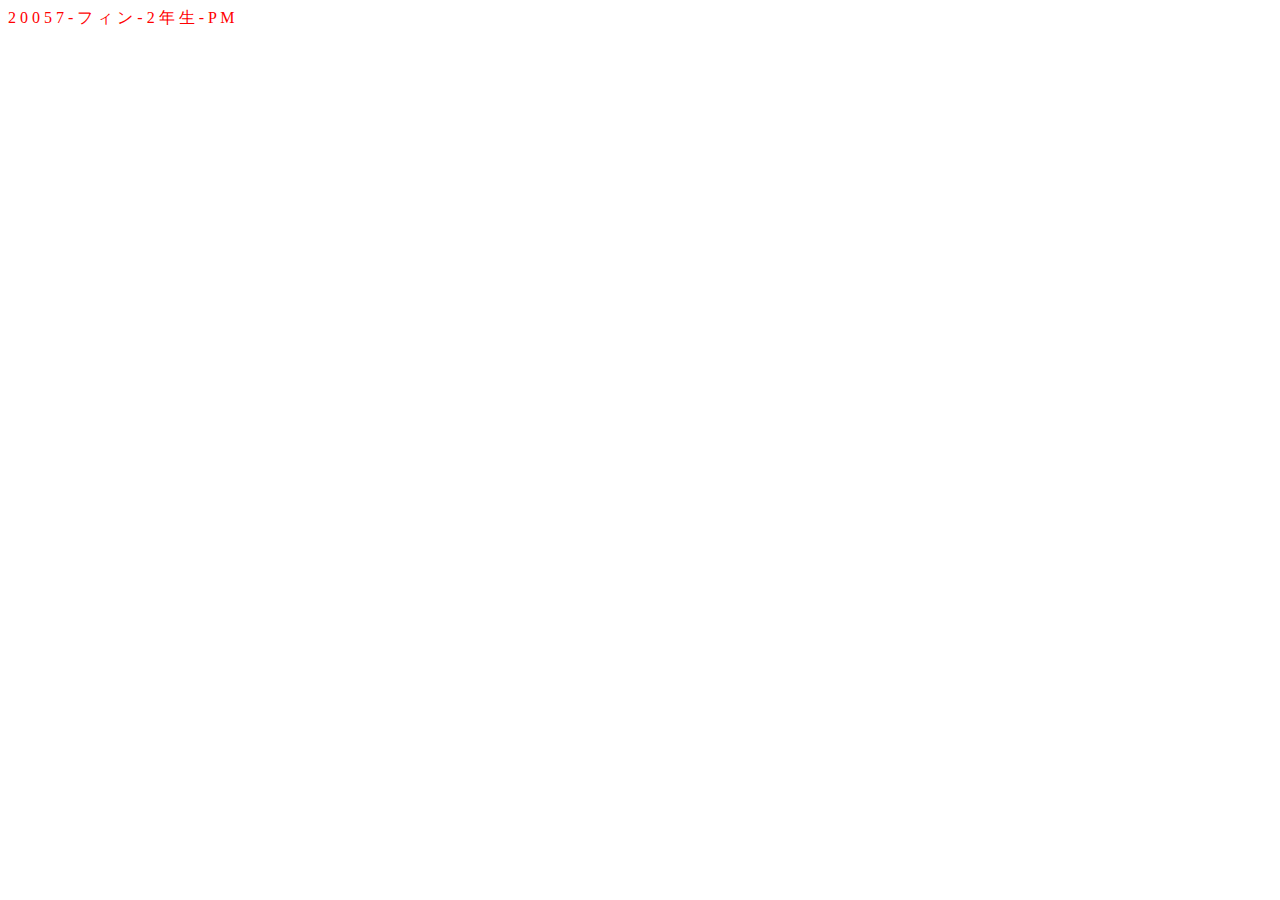
==== VN.HTML @ b3b5386b "edit css show menu mobile" ====
<!DOCTYPE html>
<html lang="en">

<head>
    <meta charset="UTF-8">
    <meta http-equiv="X-UA-Compatible" content="IE=edge">
    <meta name="viewport" content="width=device-width, initial-scale=1.0">
    <title>Document</title>
</head>

<body>
    <div class="waviy" id="colorlogo">
        <span style="--i:1">2</span>
        <span style="--i:2">0</span>
        <span style="--i:3">0</span>
        <span style="--i:4">5</span>
        <span style="--i:5">7</span>
        <span style="--i:6">-</span>
        <span style="--i:7">フ</span>
        <span style="--i:8">ィ</span>
        <span style="--i:9">ン</span>
        <span style="--i:10">-</span>
        <span style="--i:11">2</span>
        <span style="--i:12">年</span>
        <span style="--i:13">生</span>
        <span style="--i:14">-</span>
        <span style="--i:15">P</span>
        <span style="--i:16">M</span>
    </div>
    <script>
        let colorName = ["red", "orange", "yellow", "lime", "green", "teal", "moccasin", "SlateBlue", "Coral", "MediumTurquoise", "Sienna", "snow"];
        let ColorLogo;
        setInterval(() => {
            ColorLogo = colorName[Math.floor(Math.random() * colorName.length)];
            document.getElementById('colorlogo').style.color = ColorLogo;
            console.log(ColorLogo);
        }, 2000)
    </script>
    <style>
        #colorlogo {
            color: red;
            animation-delay: 2s;
        }
    </style>
</body>

</html>
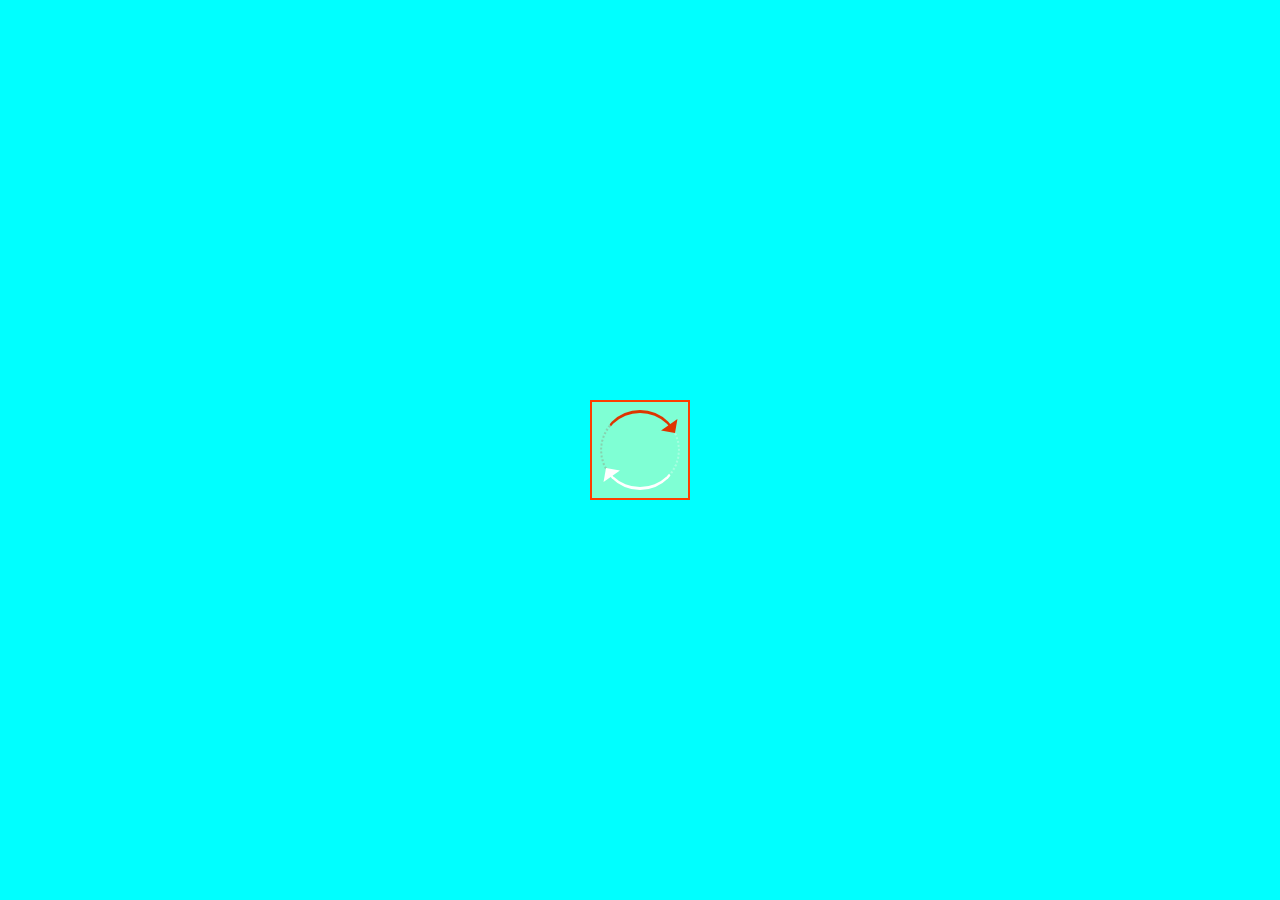
==== commit 8f269618: "add onloader, edit css show meni header mobile" ====
--- a/VN.HTML
+++ b/VN.HTML
@@ -6,42 +6,170 @@
     <meta http-equiv="X-UA-Compatible" content="IE=edge">
     <meta name="viewport" content="width=device-width, initial-scale=1.0">
     <title>Document</title>
+    <style>
+        * {
+            padding: 0;
+            margin: 0;
+        }
+        
+        #huynh {
+            width: 100%;
+            height: 100%;
+            text-align: center;
+            position: fixed;
+            background-color: aqua;
+            z-index: 256;
+        }
+        
+        #huynh .onloader {
+            position: absolute;
+            top: 50%;
+            right: 50%;
+            transform: translate(50%, -50%);
+            background-color: aquamarine;
+        }
+        
+        #huynh .onloader-name {
+            position: absolute;
+            bottom: 50%;
+            right: 50%;
+            transform: translate(50%, 50%);
+        }
+        /* CSS onloader*/
+        
+        .onloader {
+            width: 100px;
+            height: 100px;
+            display: inline-block;
+            position: relative;
+        }
+        
+        .onloader::after,
+        .onloader::before {
+            content: '';
+            box-sizing: border-box;
+            width: 100px;
+            height: 100px;
+            border: 2px solid #FFF;
+            position: absolute;
+            left: 0;
+            top: 0;
+            animation: rotation 2s ease-in-out infinite alternate;
+        }
+        
+        .onloader::after {
+            border-color: #FF3D00;
+            animation-direction: alternate-reverse;
+        }
+        
+        @keyframes rotation {
+            0% {
+                transform: rotate(0deg);
+            }
+            100% {
+                transform: rotate(360deg);
+            }
+        }
+        
+        .onloader-small {
+            width: 80px;
+            height: 80px;
+            display: inline-block;
+            position: relative;
+            border-width: 3px 2px 3px 2px;
+            border-style: solid dotted solid dotted;
+            border-color: #de3500 rgba(255, 255, 255, 0.3) #fff rgba(151, 107, 93, 0.3);
+            border-radius: 50%;
+            box-sizing: border-box;
+            animation: 2s rotate linear infinite;
+            margin-top: 10px;
+        }
+        
+        .onloader-small:before,
+        .onloader-small:after {
+            content: '';
+            top: 0;
+            left: 0;
+            position: absolute;
+            border: 10px solid transparent;
+            border-bottom-color: #fff;
+            transform: translate(-6px, 45px) rotate(-35deg);
+        }
+        
+        .onloader-small:after {
+            border-color: #de3500 #0000 #0000 #0000;
+            transform: translate(63px, 10px) rotate(-35deg);
+        }
+        
+        @keyframes rotate {
+            100% {
+                transform: rotate(360deg)
+            }
+        }
+        
+        .onloader-name {
+            color: blue;
+            display: inline-block;
+            font-family: Arial, Helvetica, sans-serif;
+            position: relative;
+        }
+        
+        .onloader-name:before {
+            content: '';
+            animation: 2s print linear alternate infinite;
+        }
+        
+        .onloader-name:after {
+            content: '';
+            position: absolute;
+            right: -4px;
+            top: 50%;
+            transform: translatey(-45%);
+            background: currentColor;
+            opacity: 1;
+            animation: 0.2s blink steps(2) infinite;
+        }
+        
+        @keyframes blink {
+            0% {
+                visibility: hidden;
+            }
+            100% {
+                visibility: visible;
+            }
+        }
+        
+        @keyframes print {
+            0% {
+                content: 'P'
+            }
+            20% {
+                content: 'PV'
+            }
+            40% {
+                content: 'PVH'
+            }
+            80% {
+                content: 'PVH.'
+            }
+            80% {
+                content: 'PVH..'
+            }
+            100% {
+                content: 'PVH...'
+            }
+        }
+    </style>
 </head>
 
 <body>
-    <div class="waviy" id="colorlogo">
-        <span style="--i:1">2</span>
-        <span style="--i:2">0</span>
-        <span style="--i:3">0</span>
-        <span style="--i:4">5</span>
-        <span style="--i:5">7</span>
-        <span style="--i:6">-</span>
-        <span style="--i:7">フ</span>
-        <span style="--i:8">ィ</span>
-        <span style="--i:9">ン</span>
-        <span style="--i:10">-</span>
-        <span style="--i:11">2</span>
-        <span style="--i:12">年</span>
-        <span style="--i:13">生</span>
-        <span style="--i:14">-</span>
-        <span style="--i:15">P</span>
-        <span style="--i:16">M</span>
+    <div id="huynh">
+        <div class="onloader">
+            <div class="onloader-small"></div>
+        </div>
+        <div class="onloader-name">
+        </div>
     </div>
-    <script>
-        let colorName = ["red", "orange", "yellow", "lime", "green", "teal", "moccasin", "SlateBlue", "Coral", "MediumTurquoise", "Sienna", "snow"];
-        let ColorLogo;
-        setInterval(() => {
-            ColorLogo = colorName[Math.floor(Math.random() * colorName.length)];
-            document.getElementById('colorlogo').style.color = ColorLogo;
-            console.log(ColorLogo);
-        }, 2000)
-    </script>
-    <style>
-        #colorlogo {
-            color: red;
-            animation-delay: 2s;
-        }
-    </style>
 </body>
 
 </html>